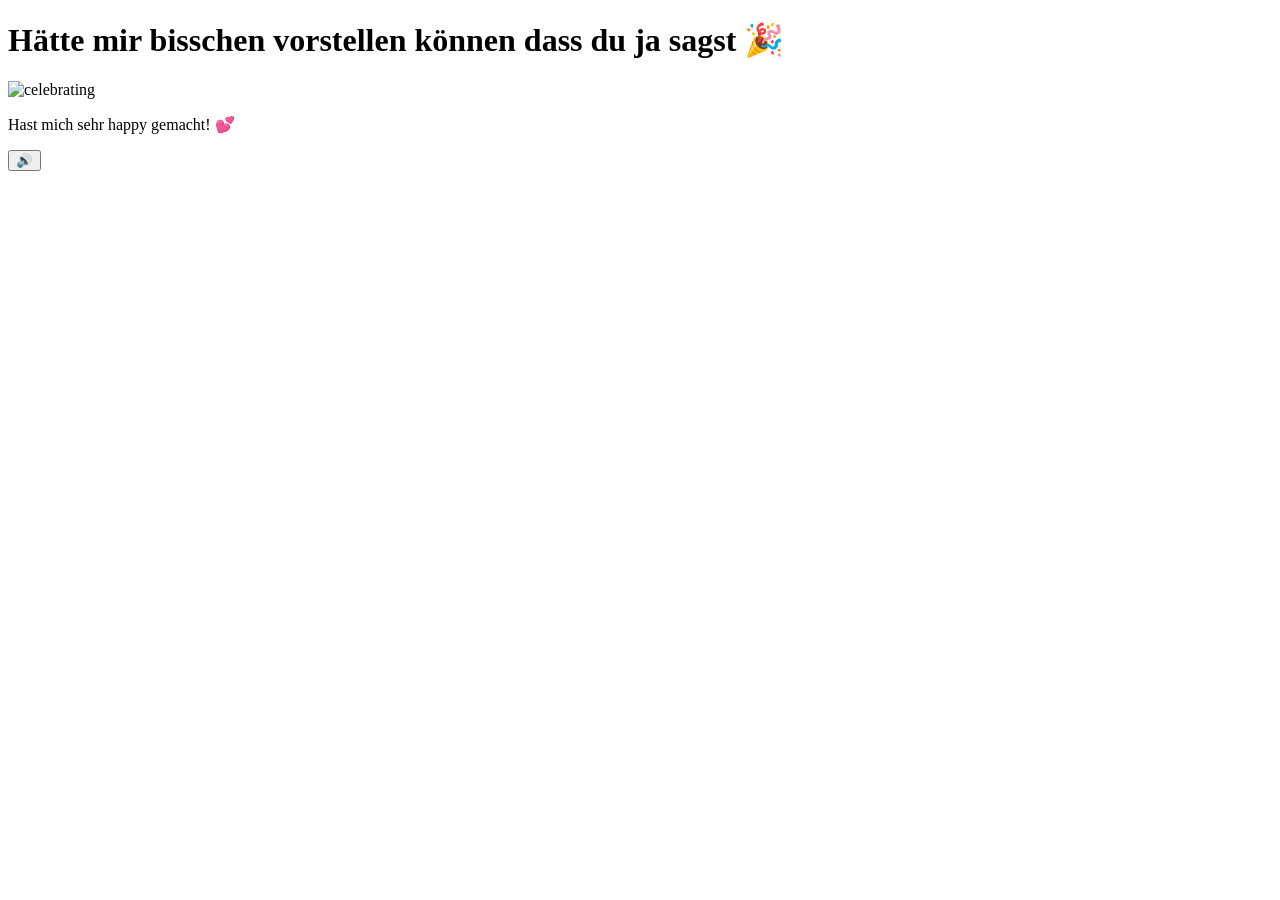
==== yes.html @ 7073b71b "Update yes.html with German text" ====
<!DOCTYPE html>
<html lang="en">
<head>
    <meta charset="UTF-8">
    <meta name="viewport" content="width=device-width, initial-scale=1.0">
    <title>Yay! 🎉</title>
    <link rel="preconnect" href="https://fonts.googleapis.com">
    <link href="https://fonts.googleapis.com/css2?family=Nunito:wght@400;700;800;900&display=swap" rel="stylesheet">
    <link rel="stylesheet" href="style.css">
    <script src="https://cdn.jsdelivr.net/npm/canvas-confetti@1.9.2/dist/confetti.browser.min.js"></script>
</head>
<body>
    <div class="hearts-bg"></div>

    <div class="container yes-container">
        <h1 class="yes-title">Hätte mir bisschen vorstellen können dass du ja sagst 🎉</h1>

        <div class="gif-container">
            <img id="cat-gif" src="https://media.tenor.com/eNHbizSfVb0AAAAj/lovemode-cute.gif" alt="celebrating">
        </div>

        <p class="yes-message">Hast mich sehr happy gemacht! 💕</p>
    </div>

    <audio id="bg-music" loop>
        <source src="music/beabadoobee - Glue Song (Lyrics).mp3" type="audio/mpeg">
    </audio>

    <button id="music-toggle" onclick="toggleMusic()" title="Toggle music">🔊</button>

    <script src="yes-script.js"></script>
</body>
</html>
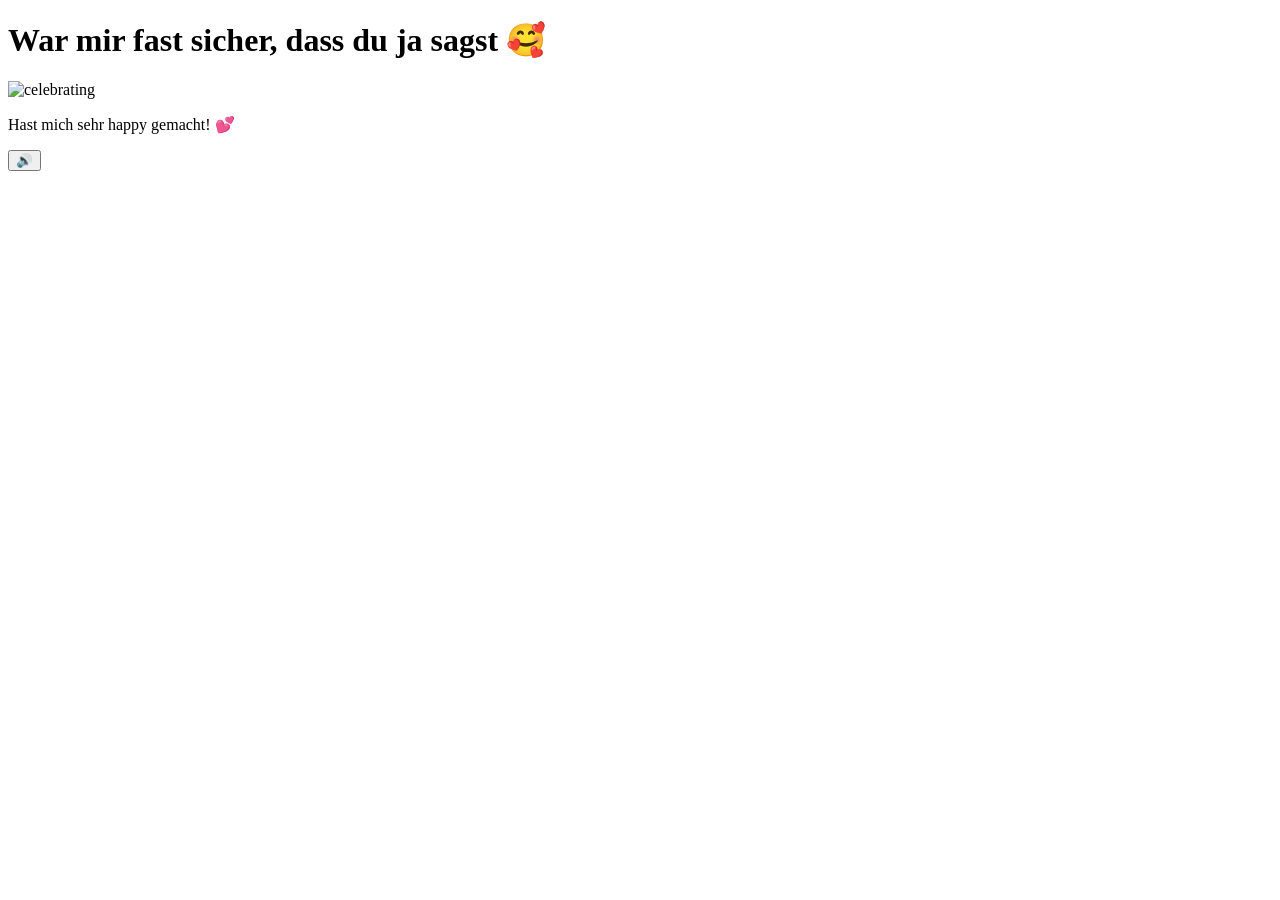
==== commit 733b1a08: "Update yes-title text in yes.html" ====
--- a/yes.html
+++ b/yes.html
@@ -13,7 +13,7 @@
     <div class="hearts-bg"></div>
 
     <div class="container yes-container">
-        <h1 class="yes-title">Hätte mir bisschen vorstellen können dass du ja sagst 🎉</h1>
+        <h1 class="yes-title">War mir fast sicher, dass du ja sagst 🥰</h1>
 
         <div class="gif-container">
             <img id="cat-gif" src="https://media.tenor.com/eNHbizSfVb0AAAAj/lovemode-cute.gif" alt="celebrating">
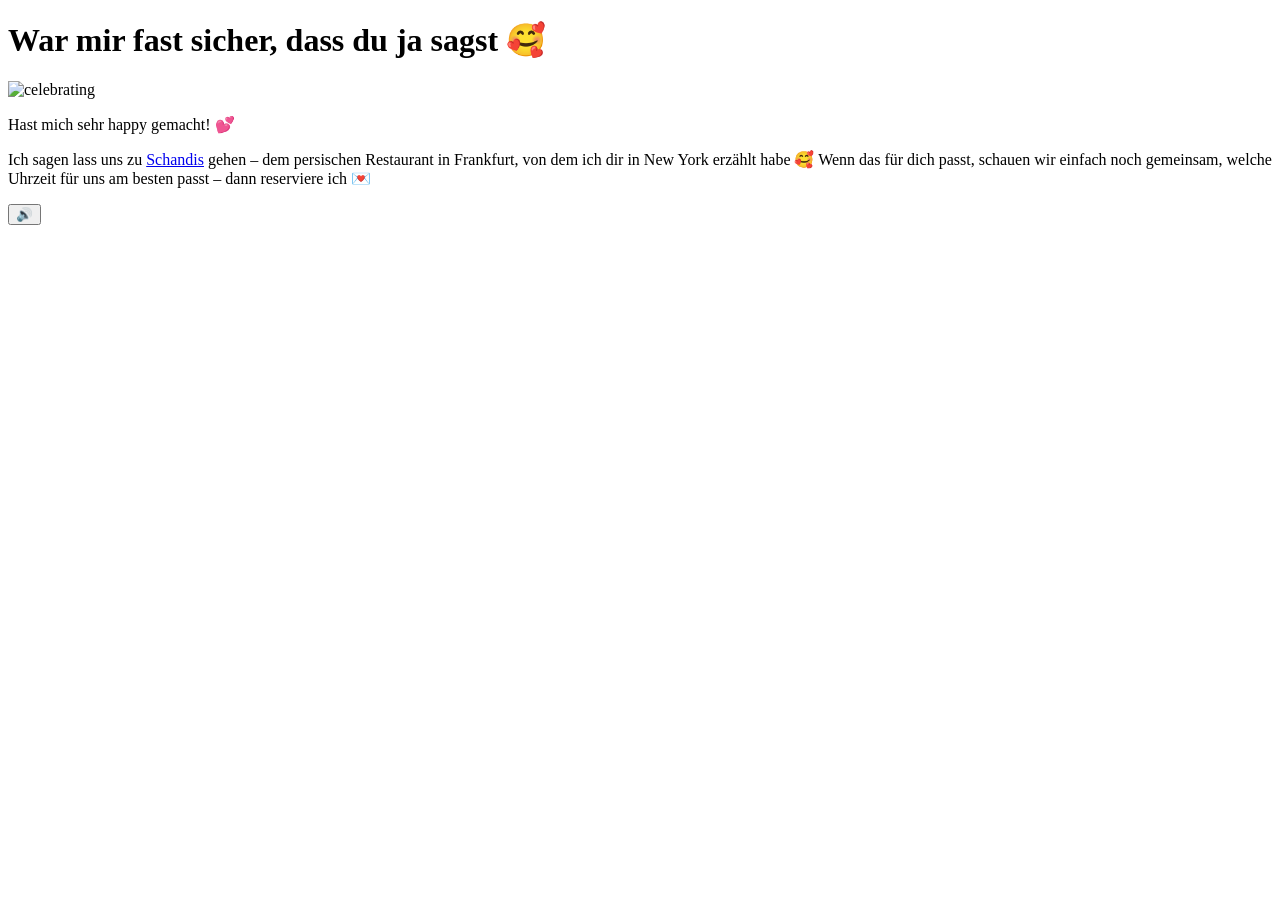
==== commit 959bf31d: "Update yes.html with restaurant invitation Added a message about meeting at a Persian restaurant." ====
--- a/yes.html
+++ b/yes.html
@@ -20,6 +20,11 @@
         </div>
 
         <p class="yes-message">Hast mich sehr happy gemacht! 💕</p>
+
+        <p class="date-plan">
+        Ich sagen lass uns zu <a href="https://www.schandis.de/" target="_blank">Schandis</a> gehen – dem persischen Restaurant in Frankfurt, von dem ich dir in New York erzählt habe 🥰  
+        Wenn das für dich passt, schauen wir einfach noch gemeinsam, welche Uhrzeit für uns am besten passt – dann reserviere ich 💌
+        </p>
     </div>
 
     <audio id="bg-music" loop>
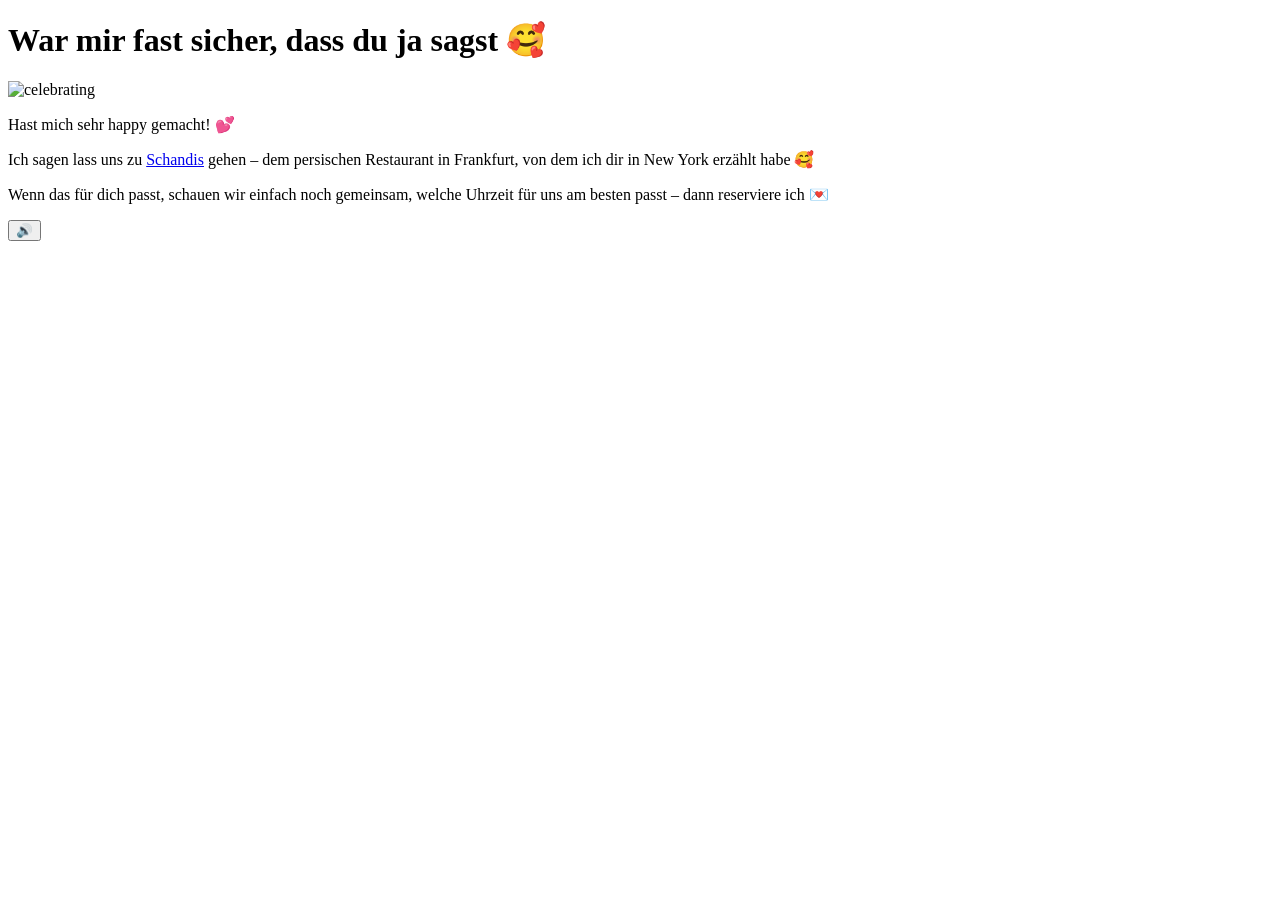
==== commit 638ea44c: "Add spacing paragraphs in yes.html Added empty paragraph elements for spacing." ====
--- a/yes.html
+++ b/yes.html
@@ -20,9 +20,11 @@
         </div>
 
         <p class="yes-message">Hast mich sehr happy gemacht! 💕</p>
-
+        <p></p>
         <p class="date-plan">
-        Ich sagen lass uns zu <a href="https://www.schandis.de/" target="_blank">Schandis</a> gehen – dem persischen Restaurant in Frankfurt, von dem ich dir in New York erzählt habe 🥰  
+        Ich sagen lass uns zu <a href="https://www.schandis.de/" target="_blank">Schandis</a> gehen – dem persischen Restaurant in Frankfurt, von dem ich dir in New York erzählt habe 🥰  </p>
+        <p></p>
+        <p class="date-plan2">
         Wenn das für dich passt, schauen wir einfach noch gemeinsam, welche Uhrzeit für uns am besten passt – dann reserviere ich 💌
         </p>
     </div>
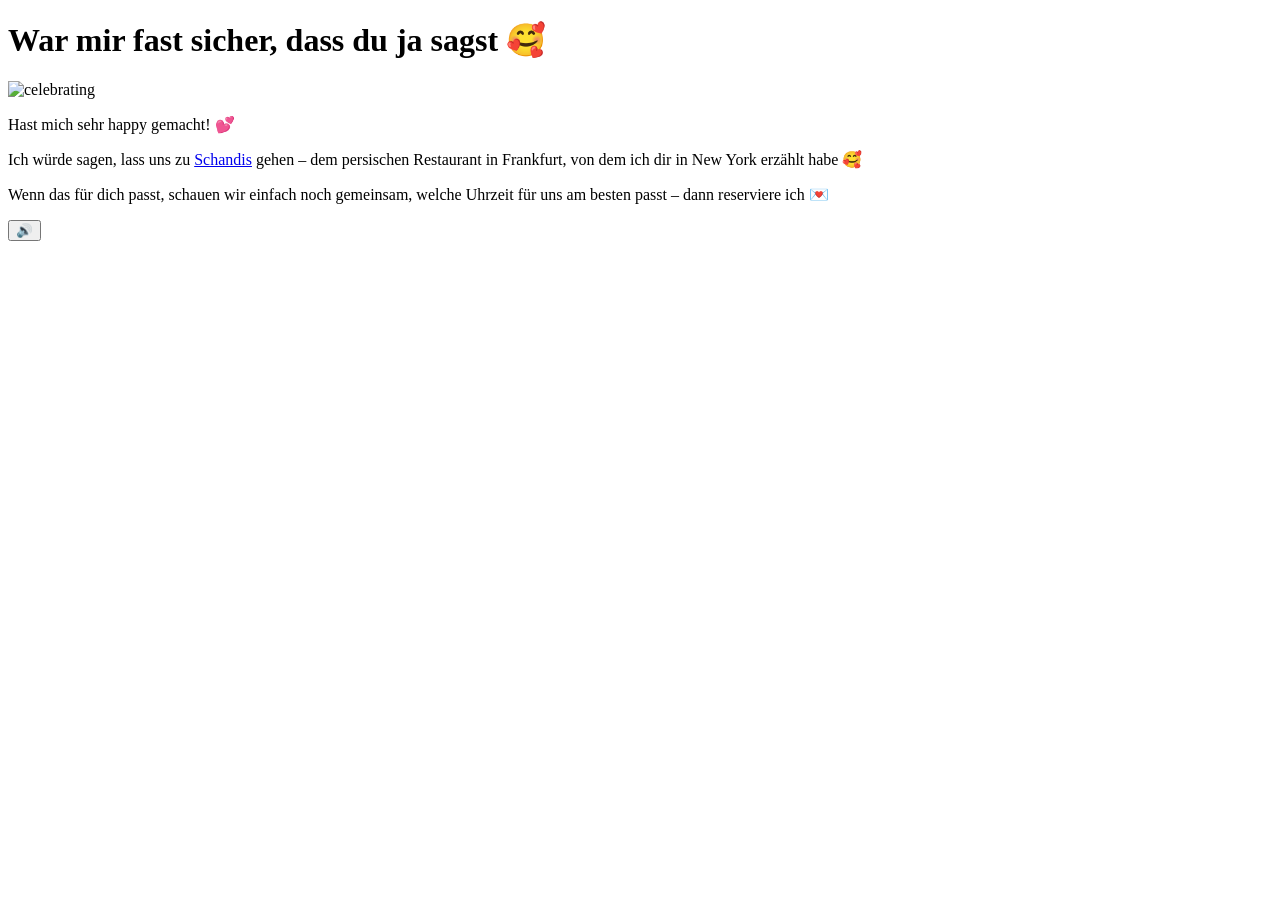
==== commit 5e657adc: "Refactor yes-message and date plan sections Reorganize and clean up the message and date plan paragr" ====
--- a/yes.html
+++ b/yes.html
@@ -19,13 +19,16 @@
             <img id="cat-gif" src="https://media.tenor.com/eNHbizSfVb0AAAAj/lovemode-cute.gif" alt="celebrating">
         </div>
 
-        <p class="yes-message">Hast mich sehr happy gemacht! 💕</p>
-        <p></p>
+       <p class="yes-message">Hast mich sehr happy gemacht! 💕</p>
+
         <p class="date-plan">
-        Ich sagen lass uns zu <a href="https://www.schandis.de/" target="_blank">Schandis</a> gehen – dem persischen Restaurant in Frankfurt, von dem ich dir in New York erzählt habe 🥰  </p>
-        <p></p>
-        <p class="date-plan2">
-        Wenn das für dich passt, schauen wir einfach noch gemeinsam, welche Uhrzeit für uns am besten passt – dann reserviere ich 💌
+            Ich würde sagen, lass uns zu <a href="https://www.schandis.de/" target="_blank">Schandis</a> gehen – 
+            dem persischen Restaurant in Frankfurt, von dem ich dir in New York erzählt habe 🥰
+        </p>
+        
+        <p class="date-plan">
+            Wenn das für dich passt, schauen wir einfach noch gemeinsam, welche Uhrzeit für uns am besten passt – 
+            dann reserviere ich 💌
         </p>
     </div>
 
